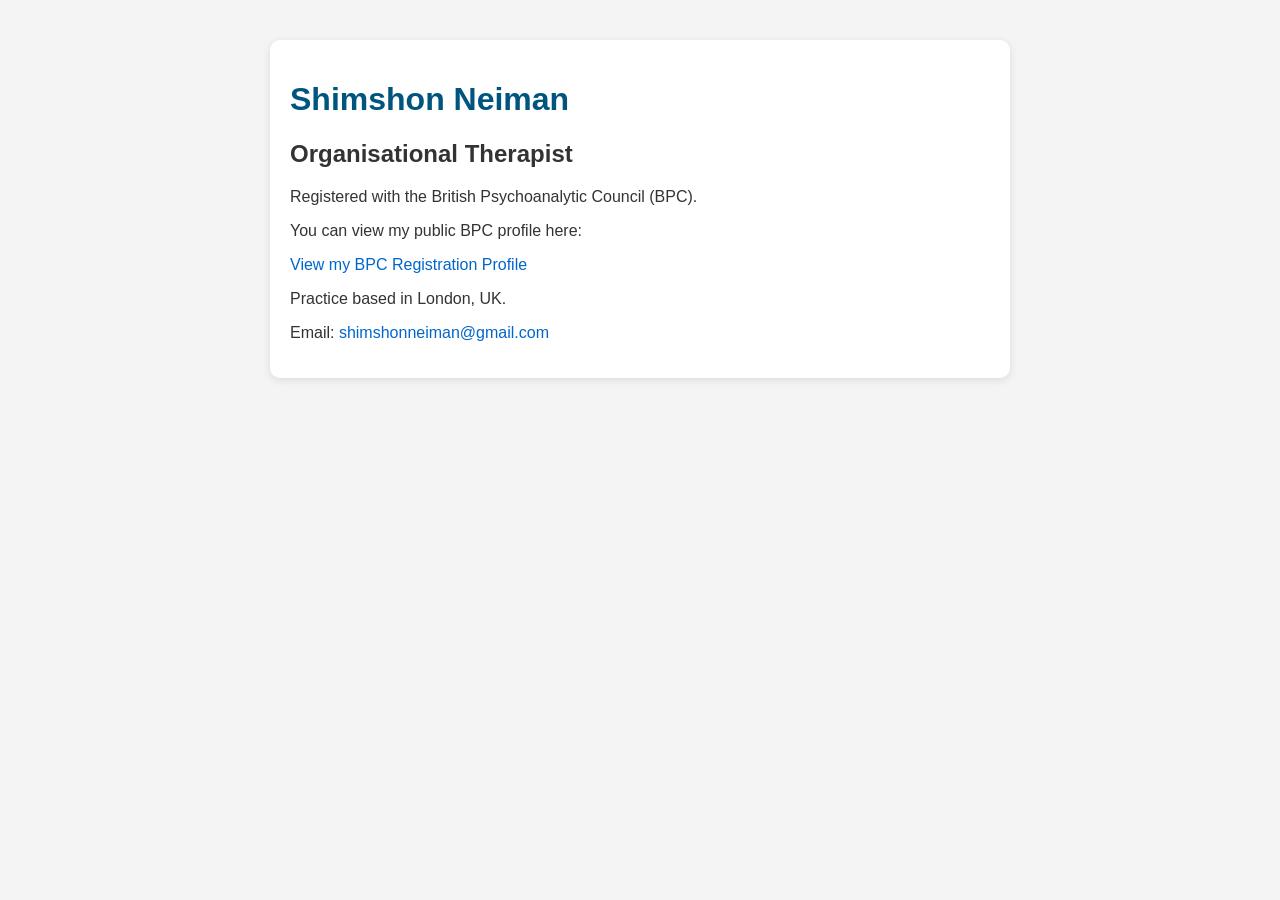
==== index.html @ 2b6ffcfc "Create index.html" ====
<!DOCTYPE html>
<html lang="en">
<head>
  <meta charset="UTF-8">
  <meta name="viewport" content="width=device-width, initial-scale=1.0">
  <meta name="description" content="Shimshon Neiman – Organisational Therapist registered with the BPC">
  <title>Shimshon Neiman | Organisational Therapist</title>
  <style>
    body {
      font-family: Arial, sans-serif;
      background: #f4f4f4;
      color: #333;
      margin: 0;
      padding: 0;
    }
    .container {
      max-width: 700px;
      margin: 40px auto;
      background: white;
      padding: 20px;
      border-radius: 10px;
      box-shadow: 0 2px 8px rgba(0,0,0,0.1);
    }
    h1 {
      color: #00557f;
    }
    a {
      color: #0066cc;
      text-decoration: none;
    }
    a:hover {
      text-decoration: underline;
    }
  </style>
</head>
<body>
  <div class="container">
    <h1>Shimshon Neiman</h1>
    <h2>Organisational Therapist</h2>
    <p>Registered with the British Psychoanalytic Council (BPC).</p>
    <p>You can view my public BPC profile here:</p>
    <p>
      <a href="https://www.bpc.org.uk/therapists/shimshon-neiman/" target="_blank">
        View my BPC Registration Profile
      </a>
    </p>
    <p>Practice based in London, UK.</p>
    <p>Email: <a href="mailto:shimshonneiman@gmail.com">shimshonneiman@gmail.com</a></p>
  </div>
</body>
</html>
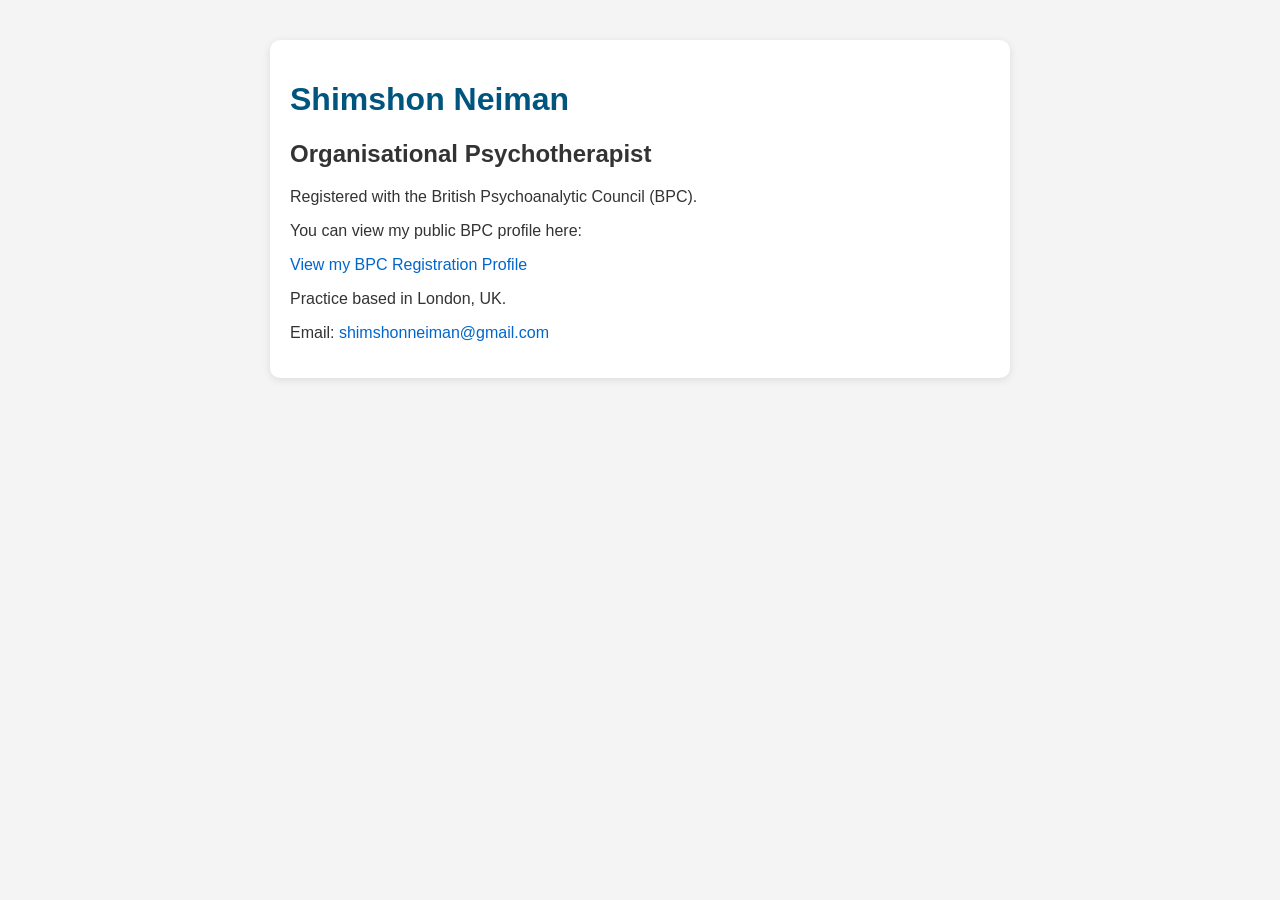
==== commit ce008662: "Update index.html" ====
--- a/index.html
+++ b/index.html
@@ -3,8 +3,8 @@
 <head>
   <meta charset="UTF-8">
   <meta name="viewport" content="width=device-width, initial-scale=1.0">
-  <meta name="description" content="Shimshon Neiman – Organisational Therapist registered with the BPC">
-  <title>Shimshon Neiman | Organisational Therapist</title>
+  <meta name="description" content="Shimshon Neiman – Organisational Psychotherapist registered with the BPC">
+  <title>Shimshon Neiman | Organisational Psychotherapist</title>
   <style>
     body {
       font-family: Arial, sans-serif;
@@ -36,11 +36,11 @@
 <body>
   <div class="container">
     <h1>Shimshon Neiman</h1>
-    <h2>Organisational Therapist</h2>
+    <h2>Organisational Psychotherapist</h2>
     <p>Registered with the British Psychoanalytic Council (BPC).</p>
     <p>You can view my public BPC profile here:</p>
     <p>
-      <a href="https://www.bpc.org.uk/therapists/shimshon-neiman/" target="_blank">
+      <a href="https://www.bpc.org.uk/information-support/find-a-therapist-or-clinic/48319/">
         View my BPC Registration Profile
       </a>
     </p>
